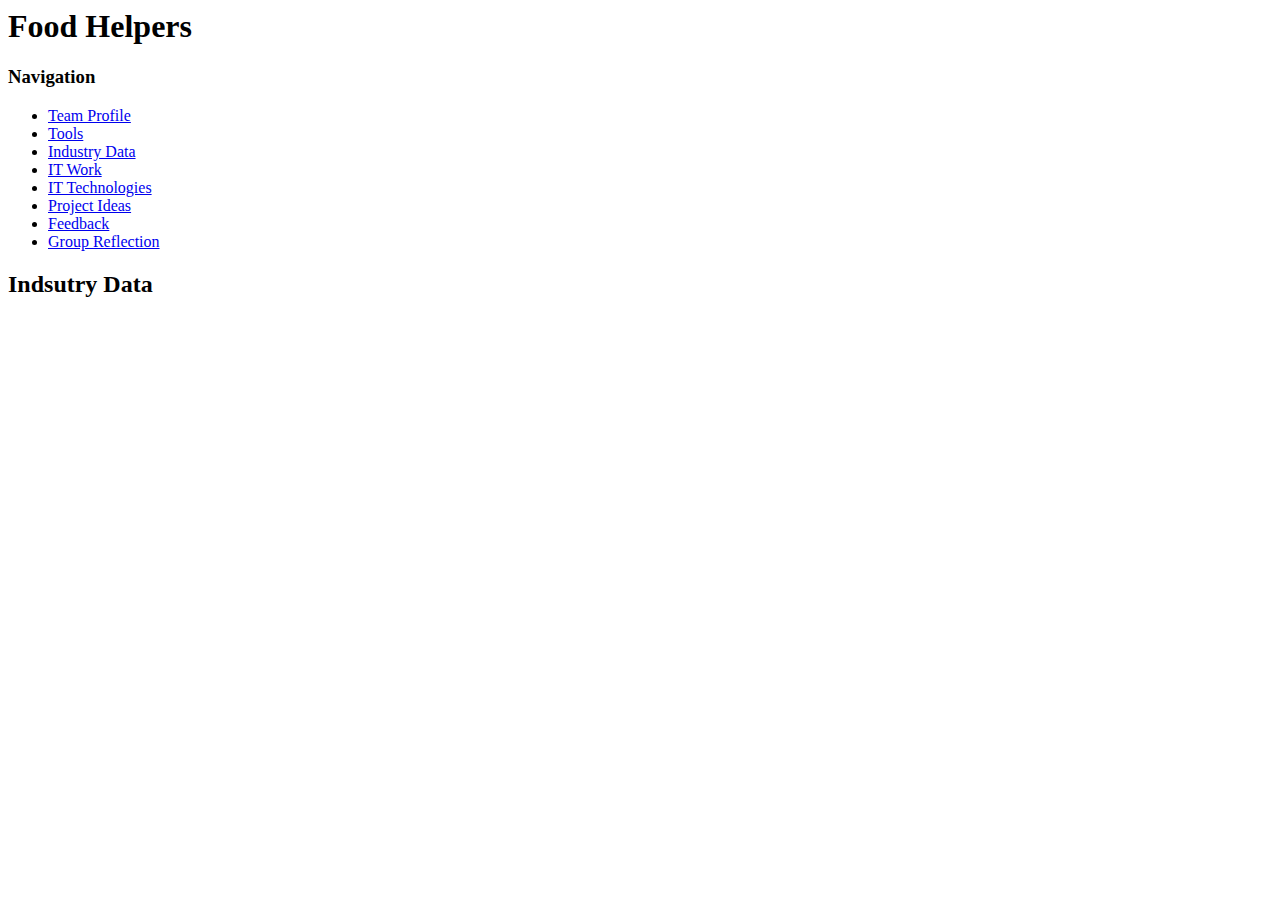
==== Industry.html @ 0cc3f609 "Add files via upload" ====
<html>
      <head>
            <title> Introduction to IT - Assignment 1  </title>
            <link rel = "stylesheet" type = "text/css" href = "style.css" />

      </head>
      <body>
           <div id = "container">
                                <div id = "header">
                                <h1> Food Helpers </h1>
      </div>

           <div id = "cotent">
                               <div id = "nav">
                               <h3> Navigation </h3>
                              <ul>
                                <li> <a class = "selected" href = "Index.html"> Team Profile </a></li>
                                <li> <a href = "Tools.html"> Tools </a></li>
                                <li> <a href = "Industry.html"> Industry Data </a></li>
                                <li> <a href = "ITWork.html"> IT Work </a></li>
                                <li> <a href = "ITTechnologies.html"> IT Technologies </a></li>
                                <li> <a href = "ProjectIdeas.html"> Project Ideas </a></li>
                                <li> <a href = "Feedback.html"> Feedback </a></li>
                                <li> <a href = "GroupReflection.html"> Group Reflection </a></li>




                              </ul>
      </div>

            <div id = "main">
                            <h2> Indsutry Data </h2>
                            <p align="justify">   </p>

      </div>

      </div>

            <div id = "footer">


      </div>

      </div>

      </body>

</html>
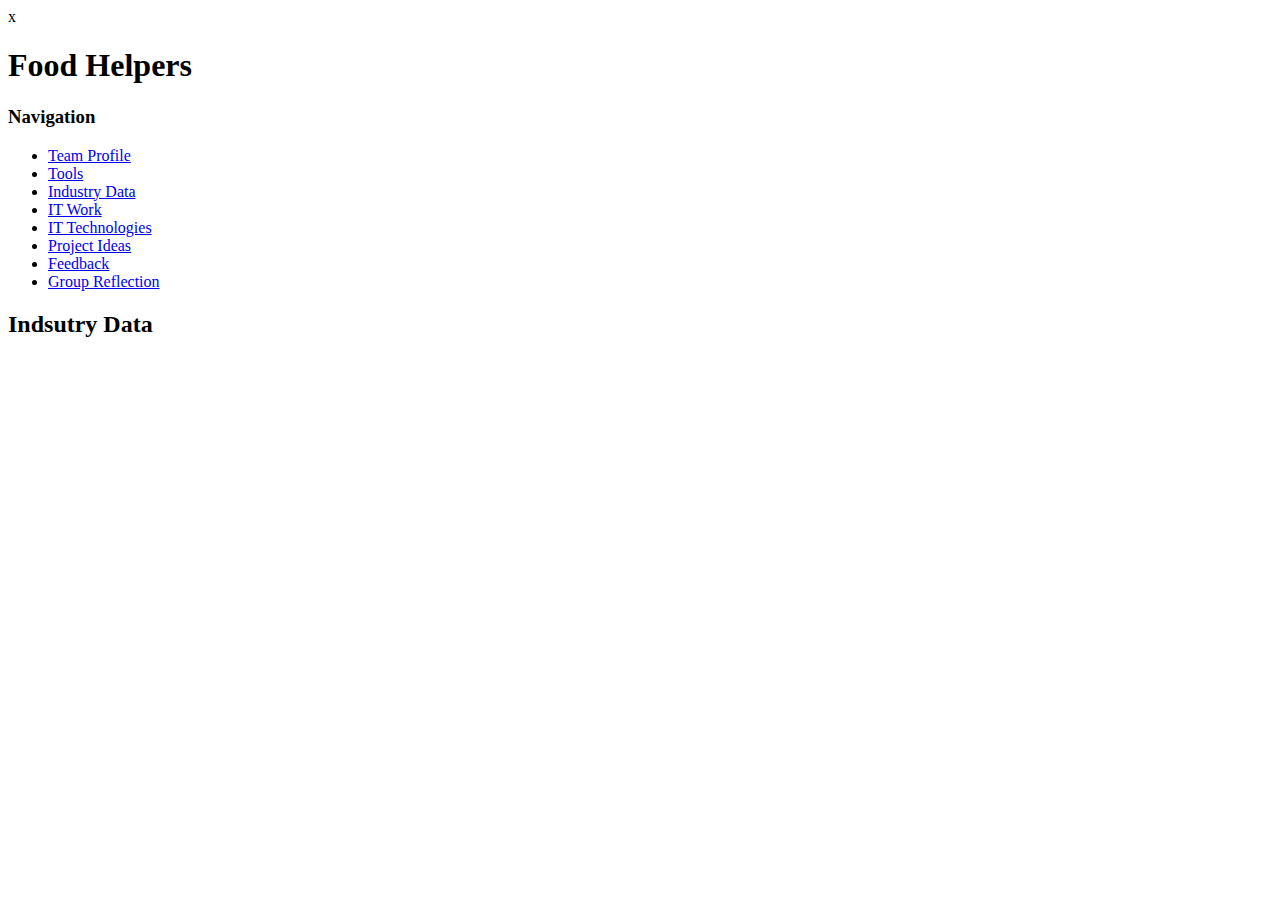
==== commit a8fb0f58: "updated info on home page and industry page" ====
--- a/Industry.html
+++ b/Industry.html
@@ -1,49 +1,49 @@
-<html>
-      <head>
-            <title> Introduction to IT - Assignment 1  </title>
-            <link rel = "stylesheet" type = "text/css" href = "style.css" />
-
-      </head>
-      <body>
-           <div id = "container">
-                                <div id = "header">
-                                <h1> Food Helpers </h1>
-      </div>
-
-           <div id = "cotent">
-                               <div id = "nav">
-                               <h3> Navigation </h3>
-                              <ul>
-                                <li> <a class = "selected" href = "Index.html"> Team Profile </a></li>
-                                <li> <a href = "Tools.html"> Tools </a></li>
-                                <li> <a href = "Industry.html"> Industry Data </a></li>
-                                <li> <a href = "ITWork.html"> IT Work </a></li>
-                                <li> <a href = "ITTechnologies.html"> IT Technologies </a></li>
-                                <li> <a href = "ProjectIdeas.html"> Project Ideas </a></li>
-                                <li> <a href = "Feedback.html"> Feedback </a></li>
-                                <li> <a href = "GroupReflection.html"> Group Reflection </a></li>
-
-
-
-
-                              </ul>
-      </div>
-
-            <div id = "main">
-                            <h2> Indsutry Data </h2>
-                            <p align="justify">   </p>
-
-      </div>
-
-      </div>
-
-            <div id = "footer">
-
-
-      </div>
-
-      </div>
-
-      </body>
-
-</html>
+x<html>
+      <head>
+            <title> Introduction to IT - Assignment 1  </title>
+            <link rel = "stylesheet" type = "text/css" href = "style.css" />
+
+      </head>
+      <body>
+           <div id = "container">
+                                <div id = "header">
+                                <h1> Food Helpers </h1>
+      </div>
+
+           <div id = "cotent">
+                               <div id = "nav">
+                               <h3> Navigation </h3>
+                              <ul>
+                                <li> <a class = "selected" href = "Index.html"> Team Profile </a></li>
+                                <li> <a href = "Tools.html"> Tools </a></li>
+                                <li> <a href = "Industry.html"> Industry Data </a></li>
+                                <li> <a href = "ITWork.html"> IT Work </a></li>
+                                <li> <a href = "ITTechnologies.html"> IT Technologies </a></li>
+                                <li> <a href = "ProjectIdeas.html"> Project Ideas </a></li>
+                                <li> <a href = "Feedback.html"> Feedback </a></li>
+                                <li> <a href = "GroupReflection.html"> Group Reflection </a></li>
+
+
+
+
+                              </ul>
+      </div>
+
+            <div id = "main">
+                            <h2> Indsutry Data </h2>
+                            <p align="justify">   </p>
+
+      </div>
+
+      </div>
+
+            <div id = "footer">
+
+
+      </div>
+
+      </div>
+
+      </body>
+
+</html>
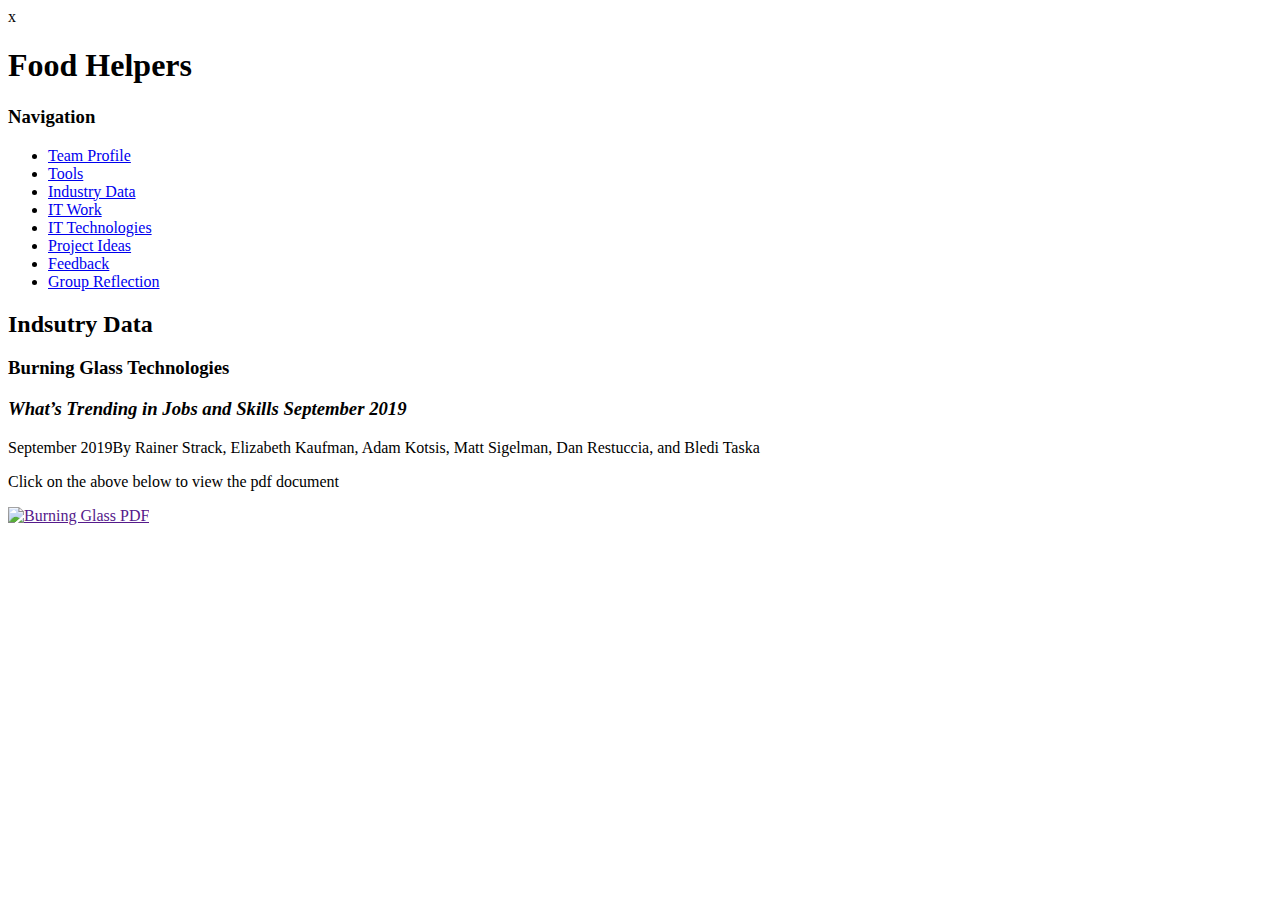
==== commit 326f8520: "updating industry page and css" ====
--- a/Industry.html
+++ b/Industry.html
@@ -30,8 +30,20 @@
       </div>
 
             <div id = "main">
-                            <h2> Indsutry Data </h2>
-                            <p align="justify">   </p>
+                            <h2>Indsutry Data</h2>
+				
+							<h3>Burning Glass Technologies</h3>
+				
+							<h3><em>What’s Trending in Jobs and Skills September 2019</em></h3>
+				
+							 <p align="justify">September 2019By Rainer Strack, Elizabeth Kaufman, Adam Kotsis, Matt Sigelman, Dan Restuccia, and Bledi Taska</p>
+				
+							<p>Click on the above below to view the pdf document</p>
+							<p><a href=""><img alt="Burning Glass PDF" src="Assetts/BCG-cover-229220_Page_01.jpg" class="pic19"></a></p>
+				
+							
+				
+                           
 
       </div>
 
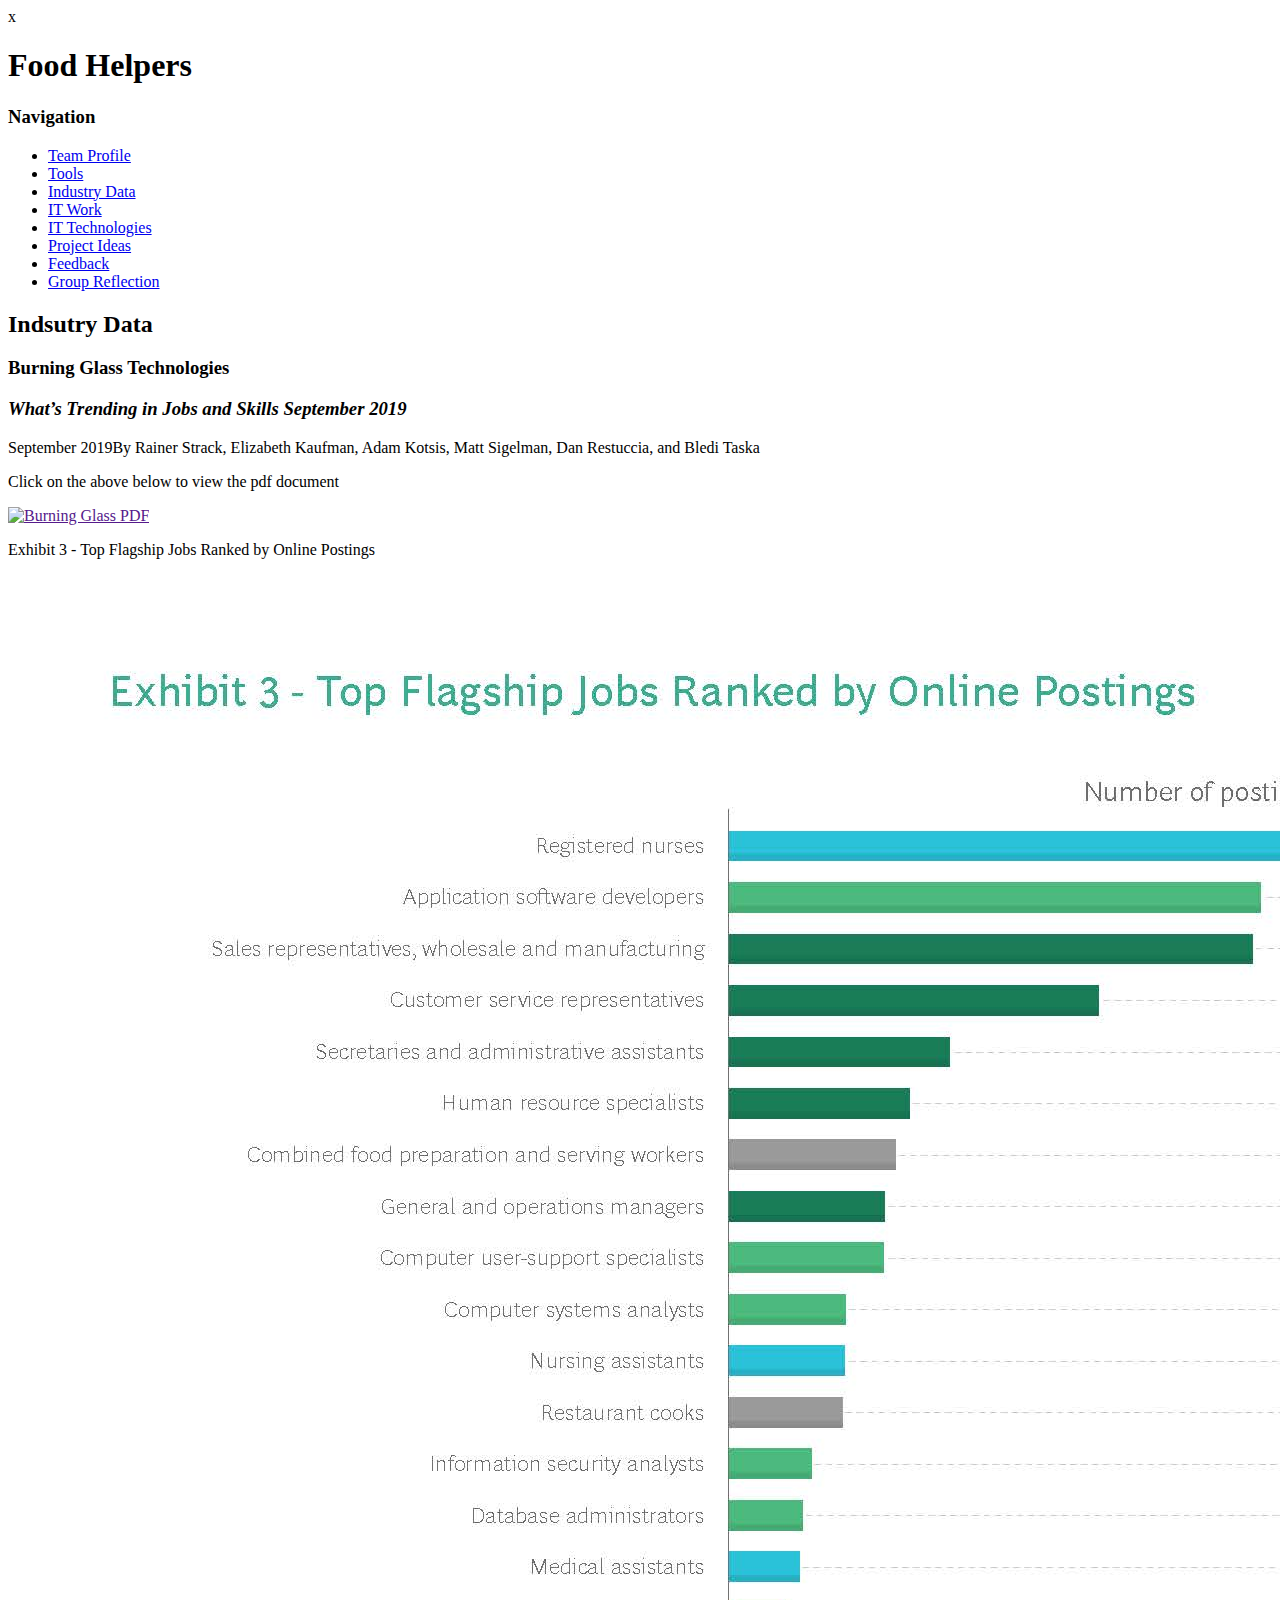
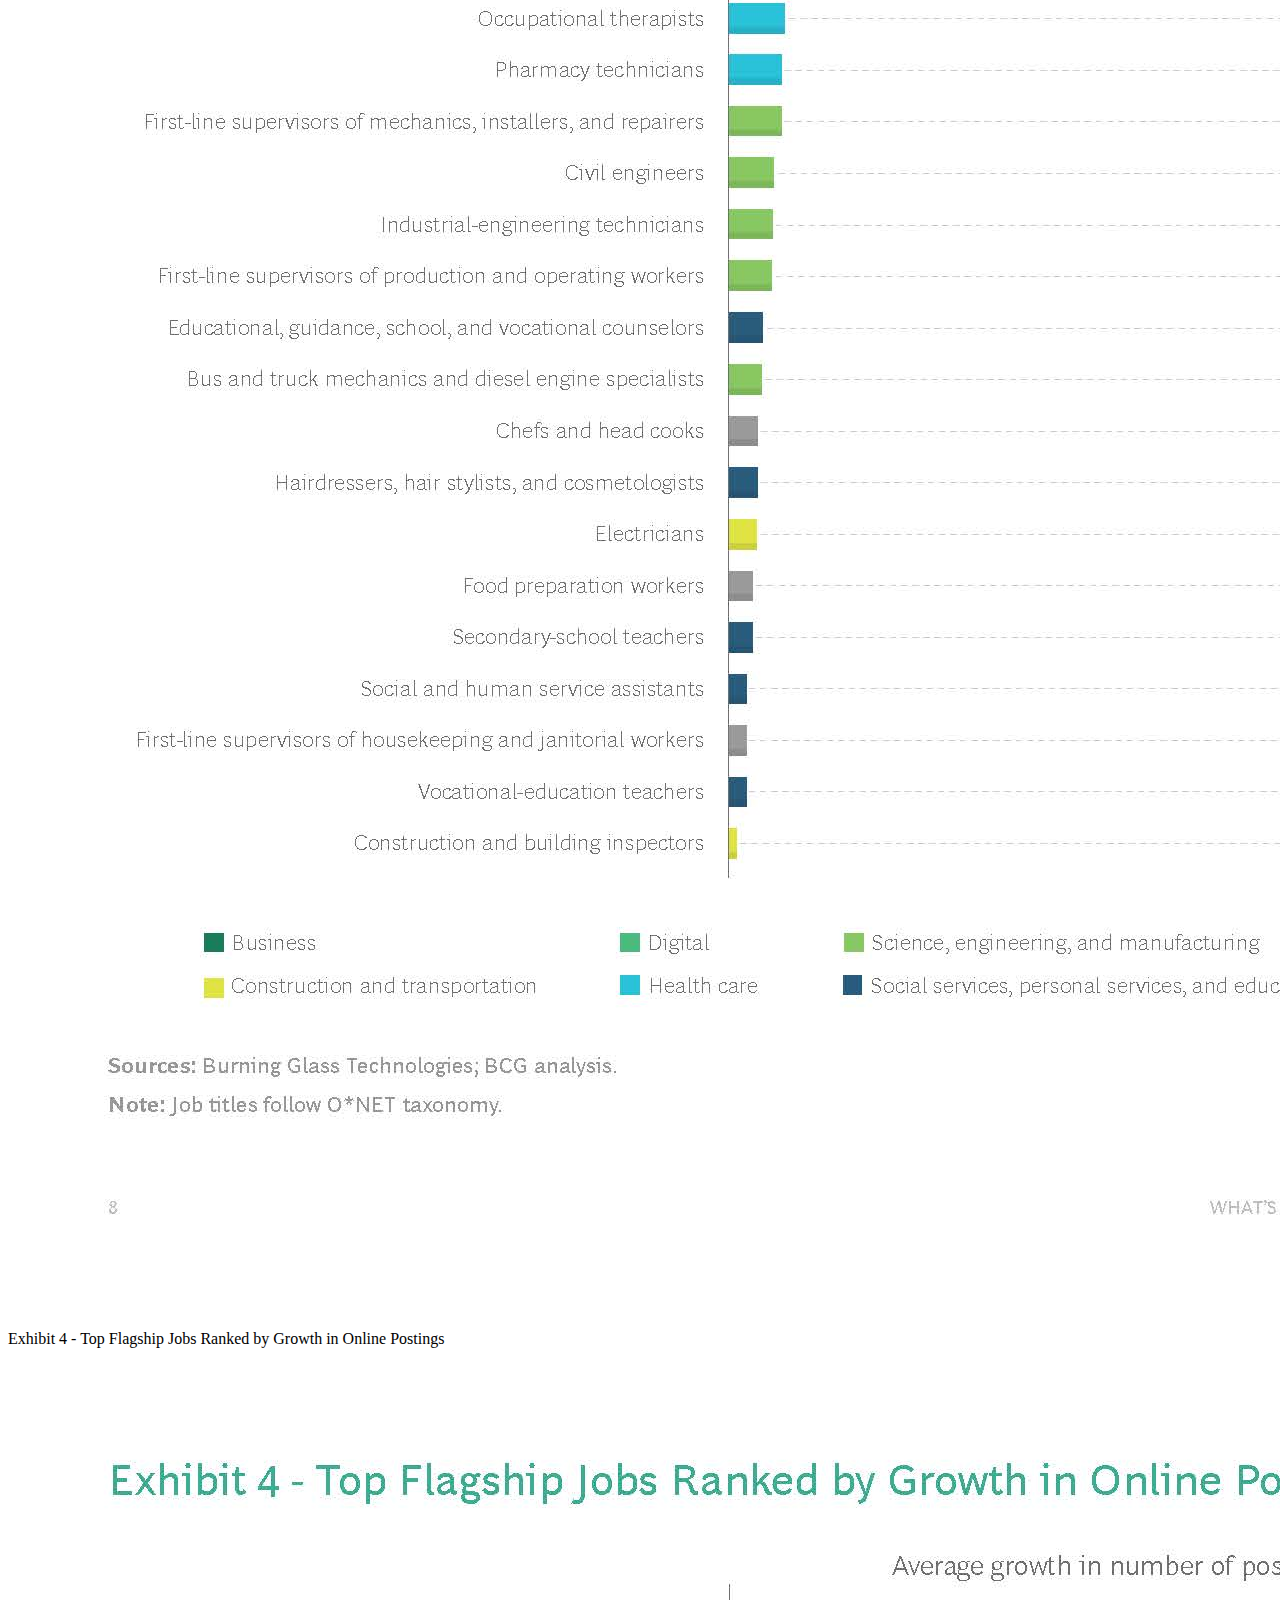
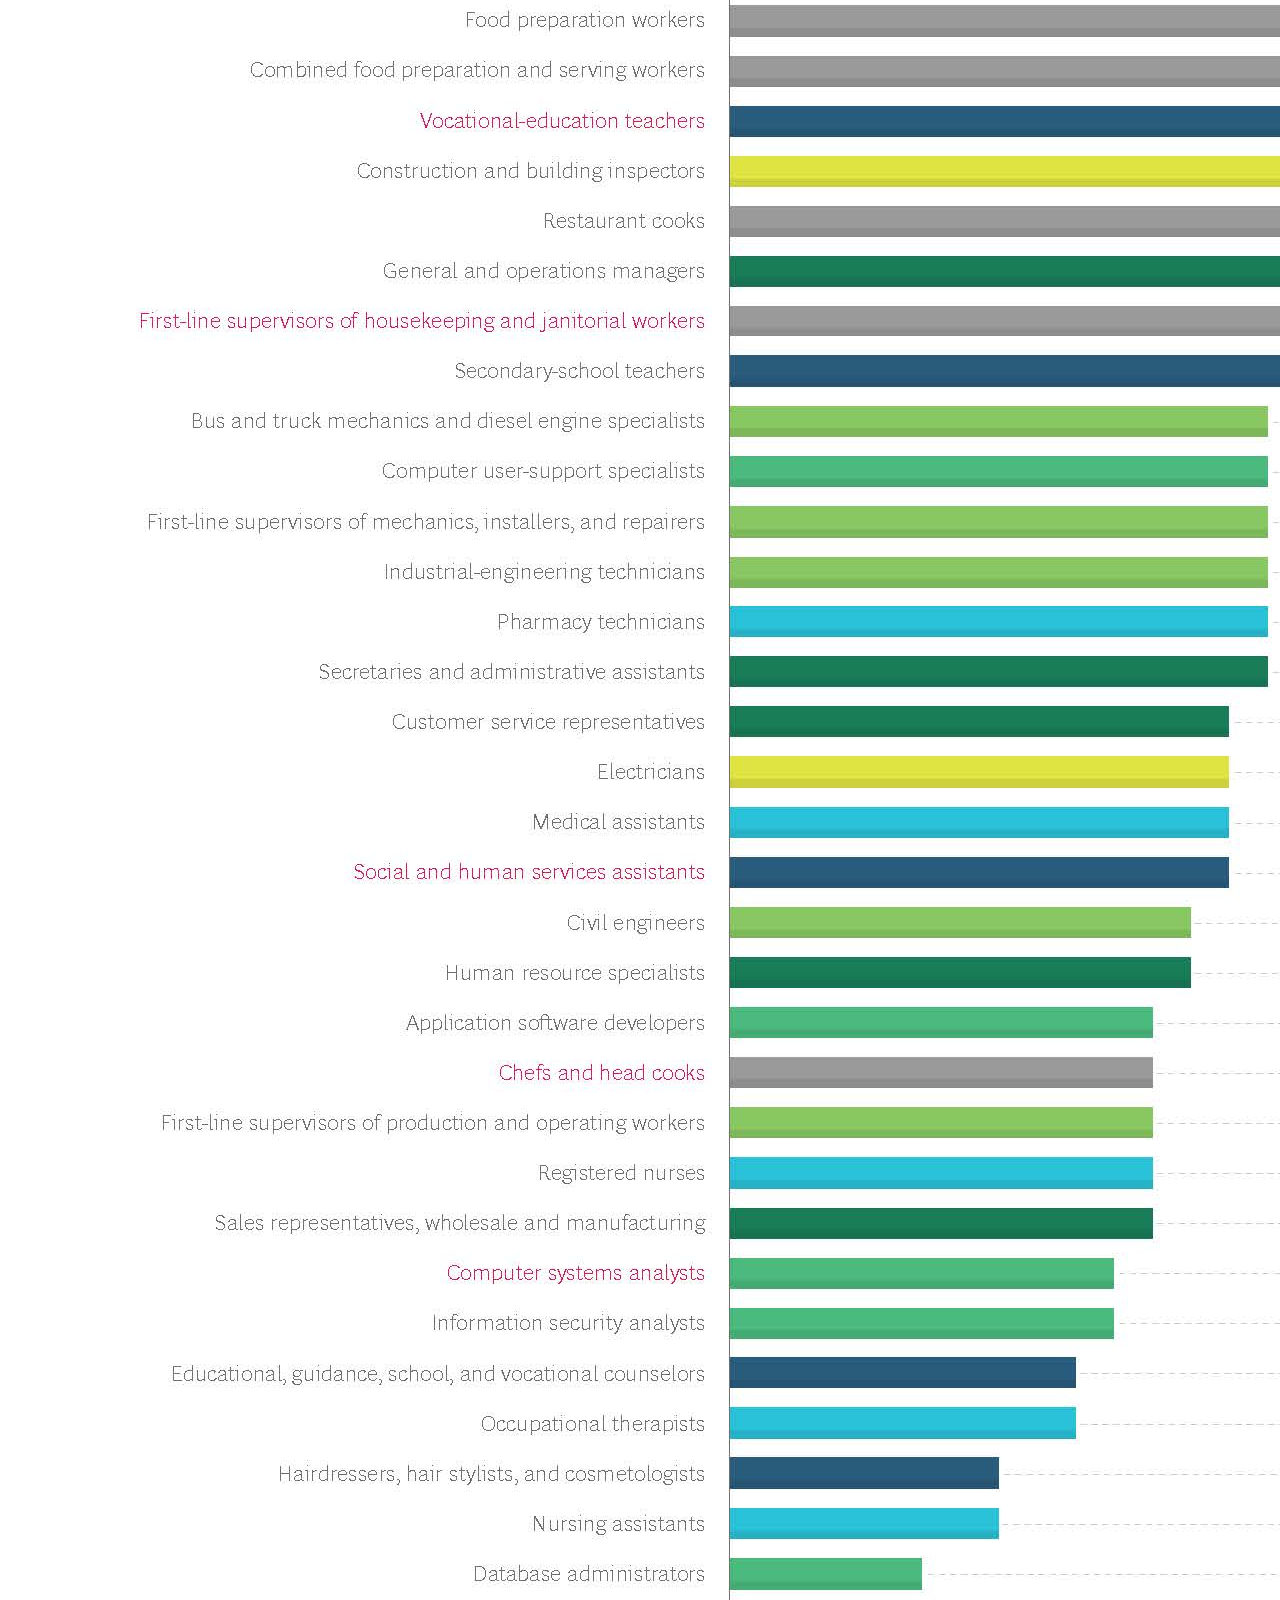
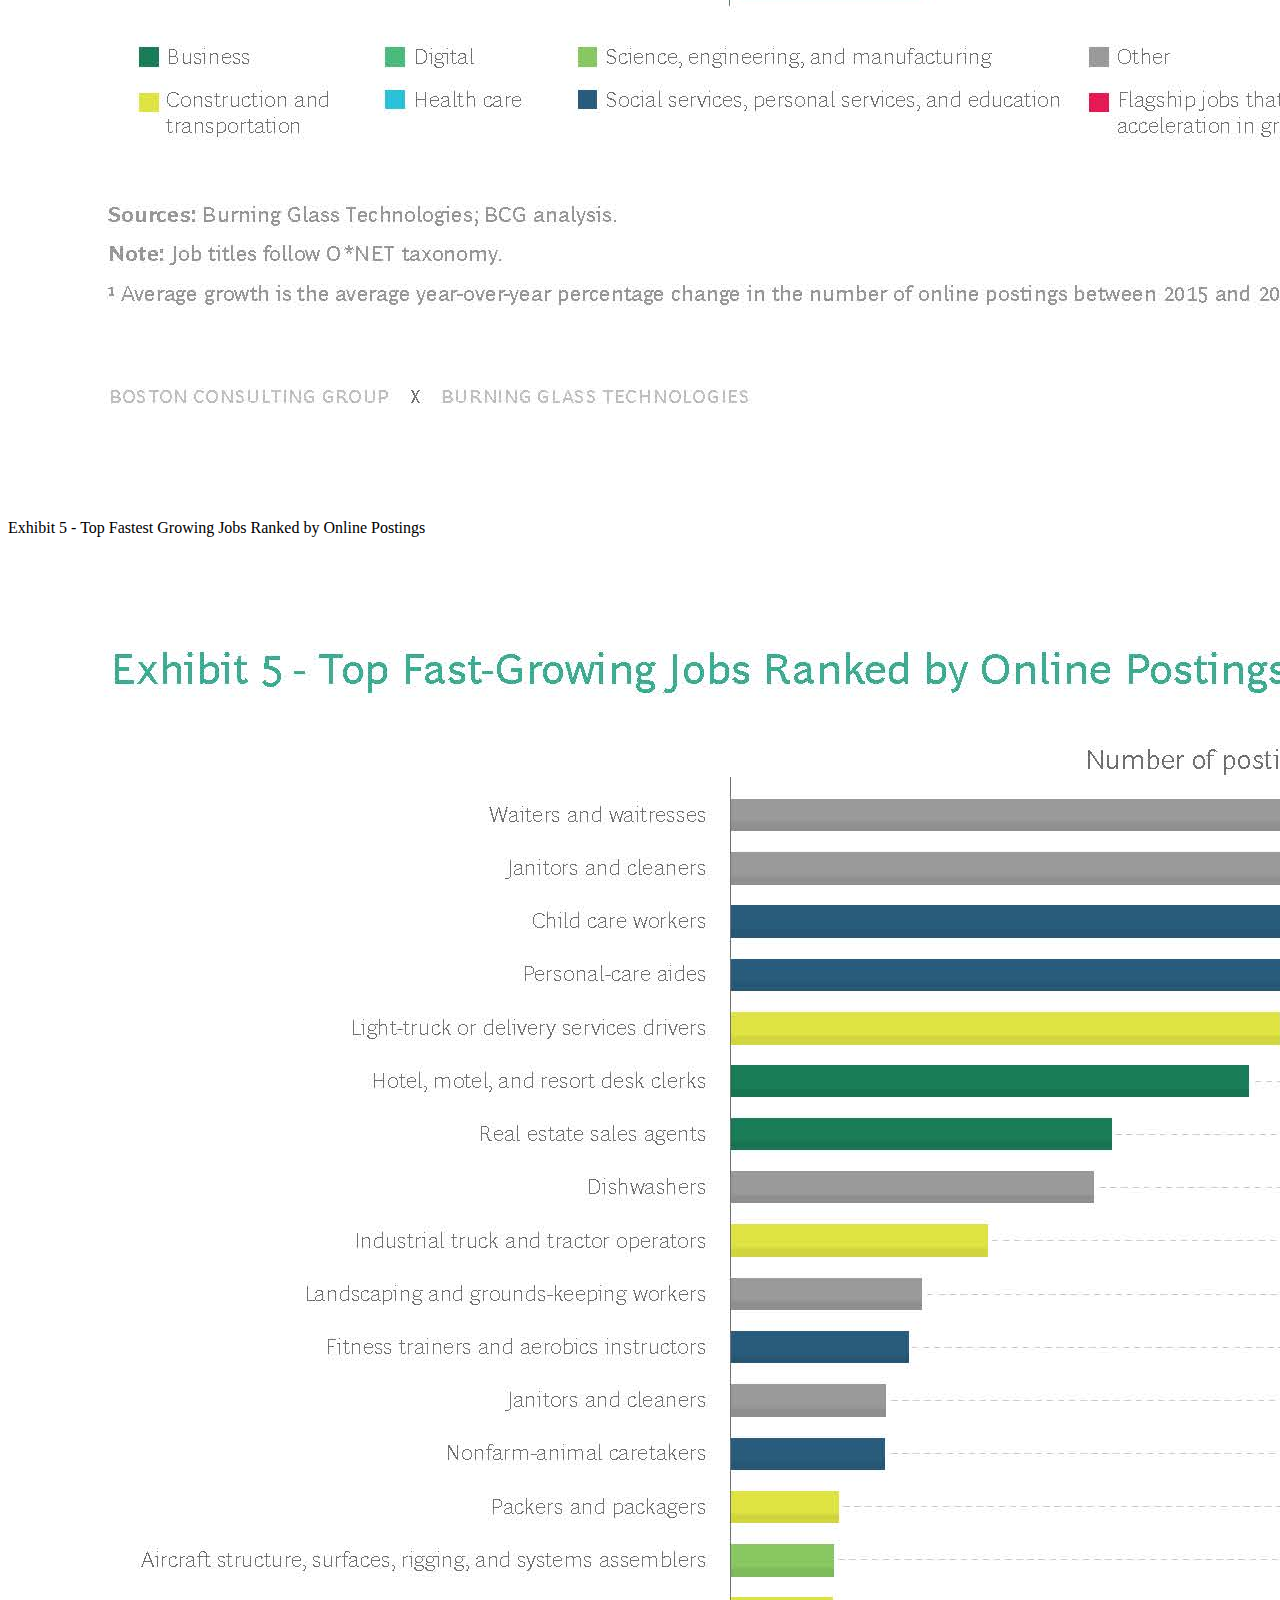
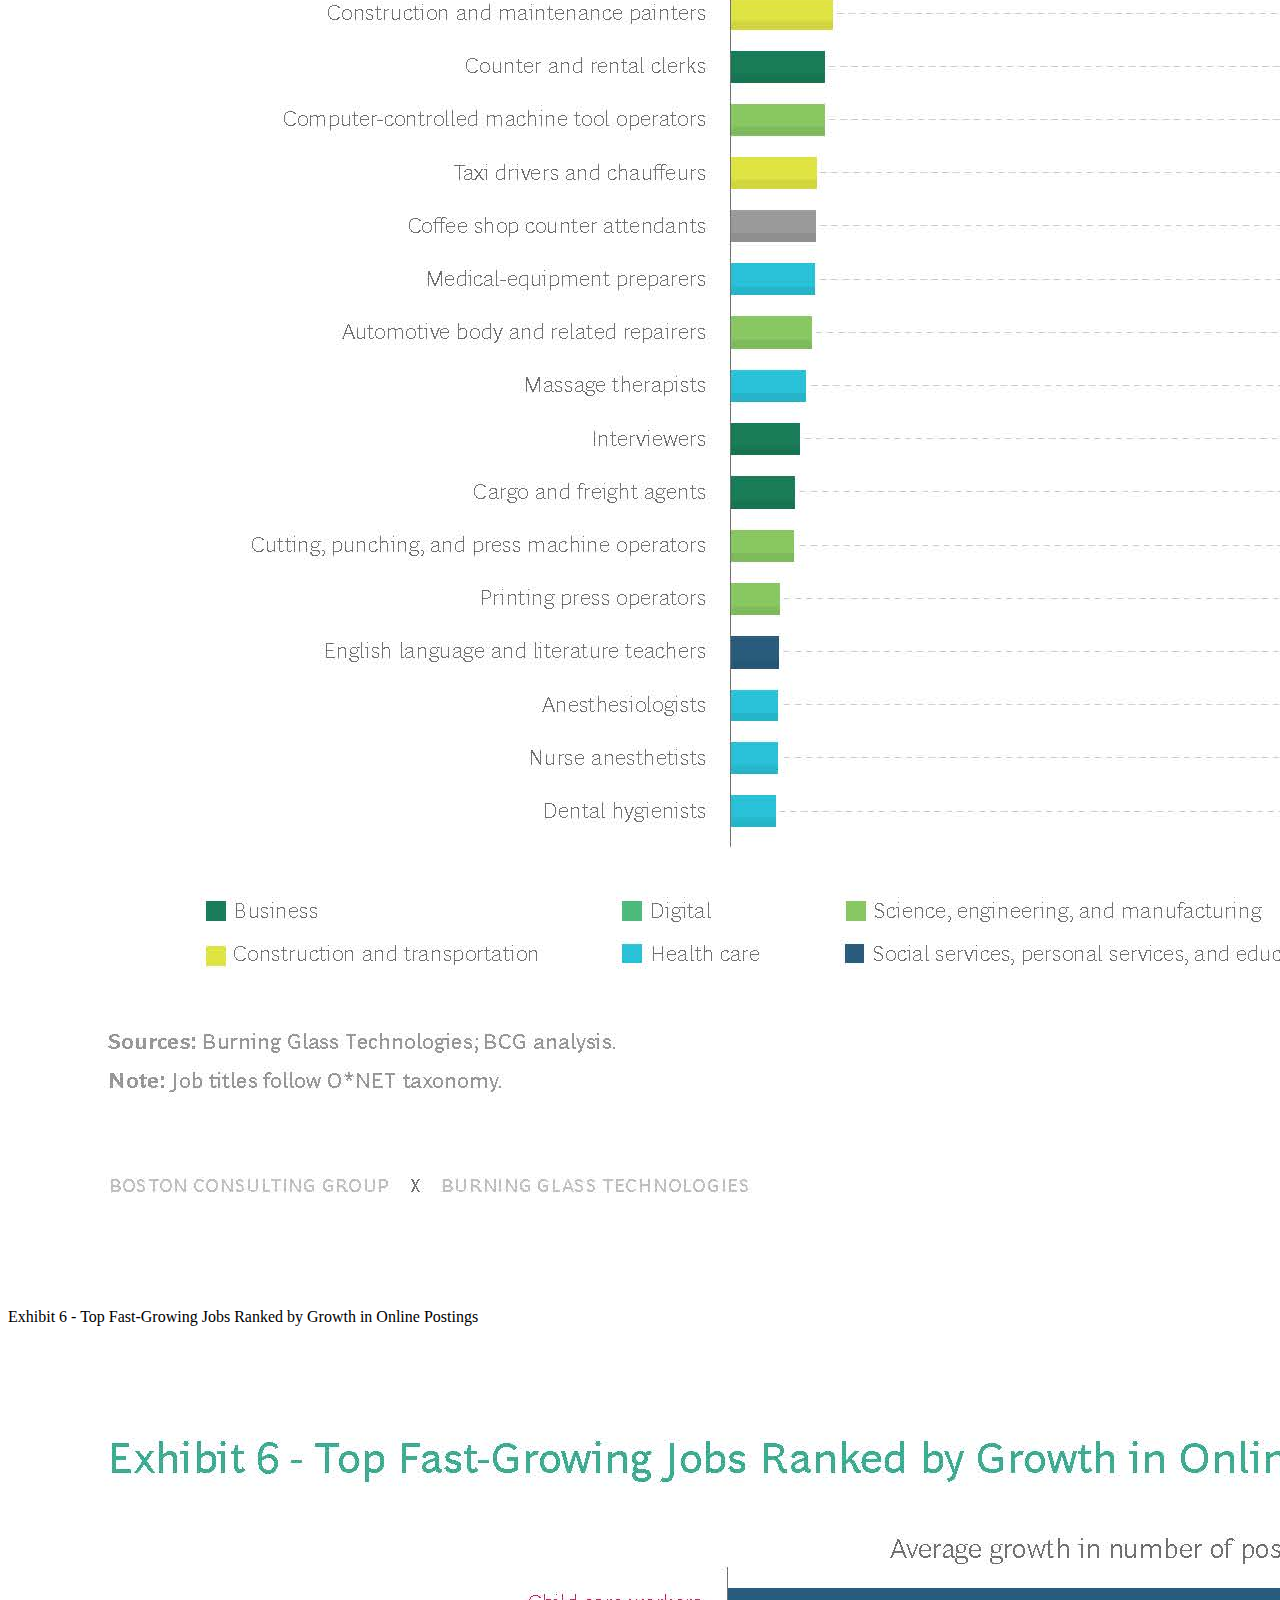
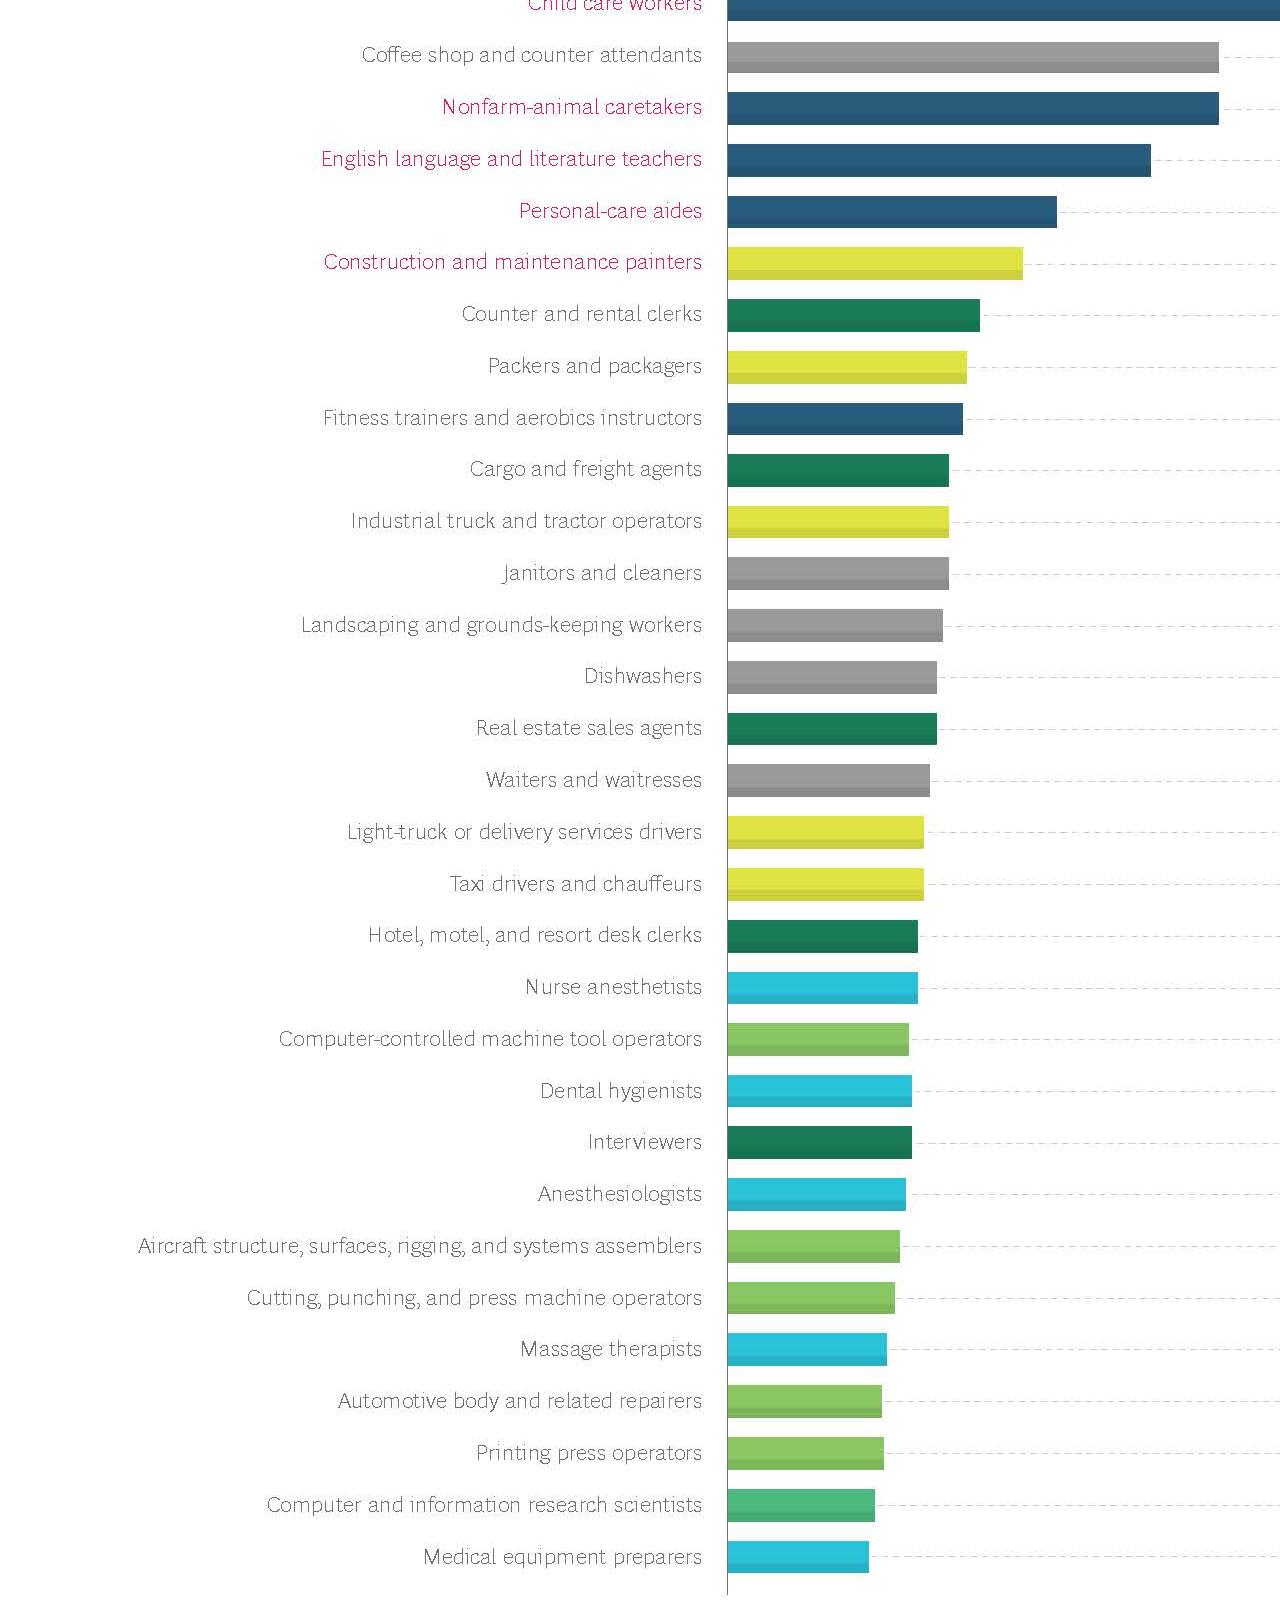
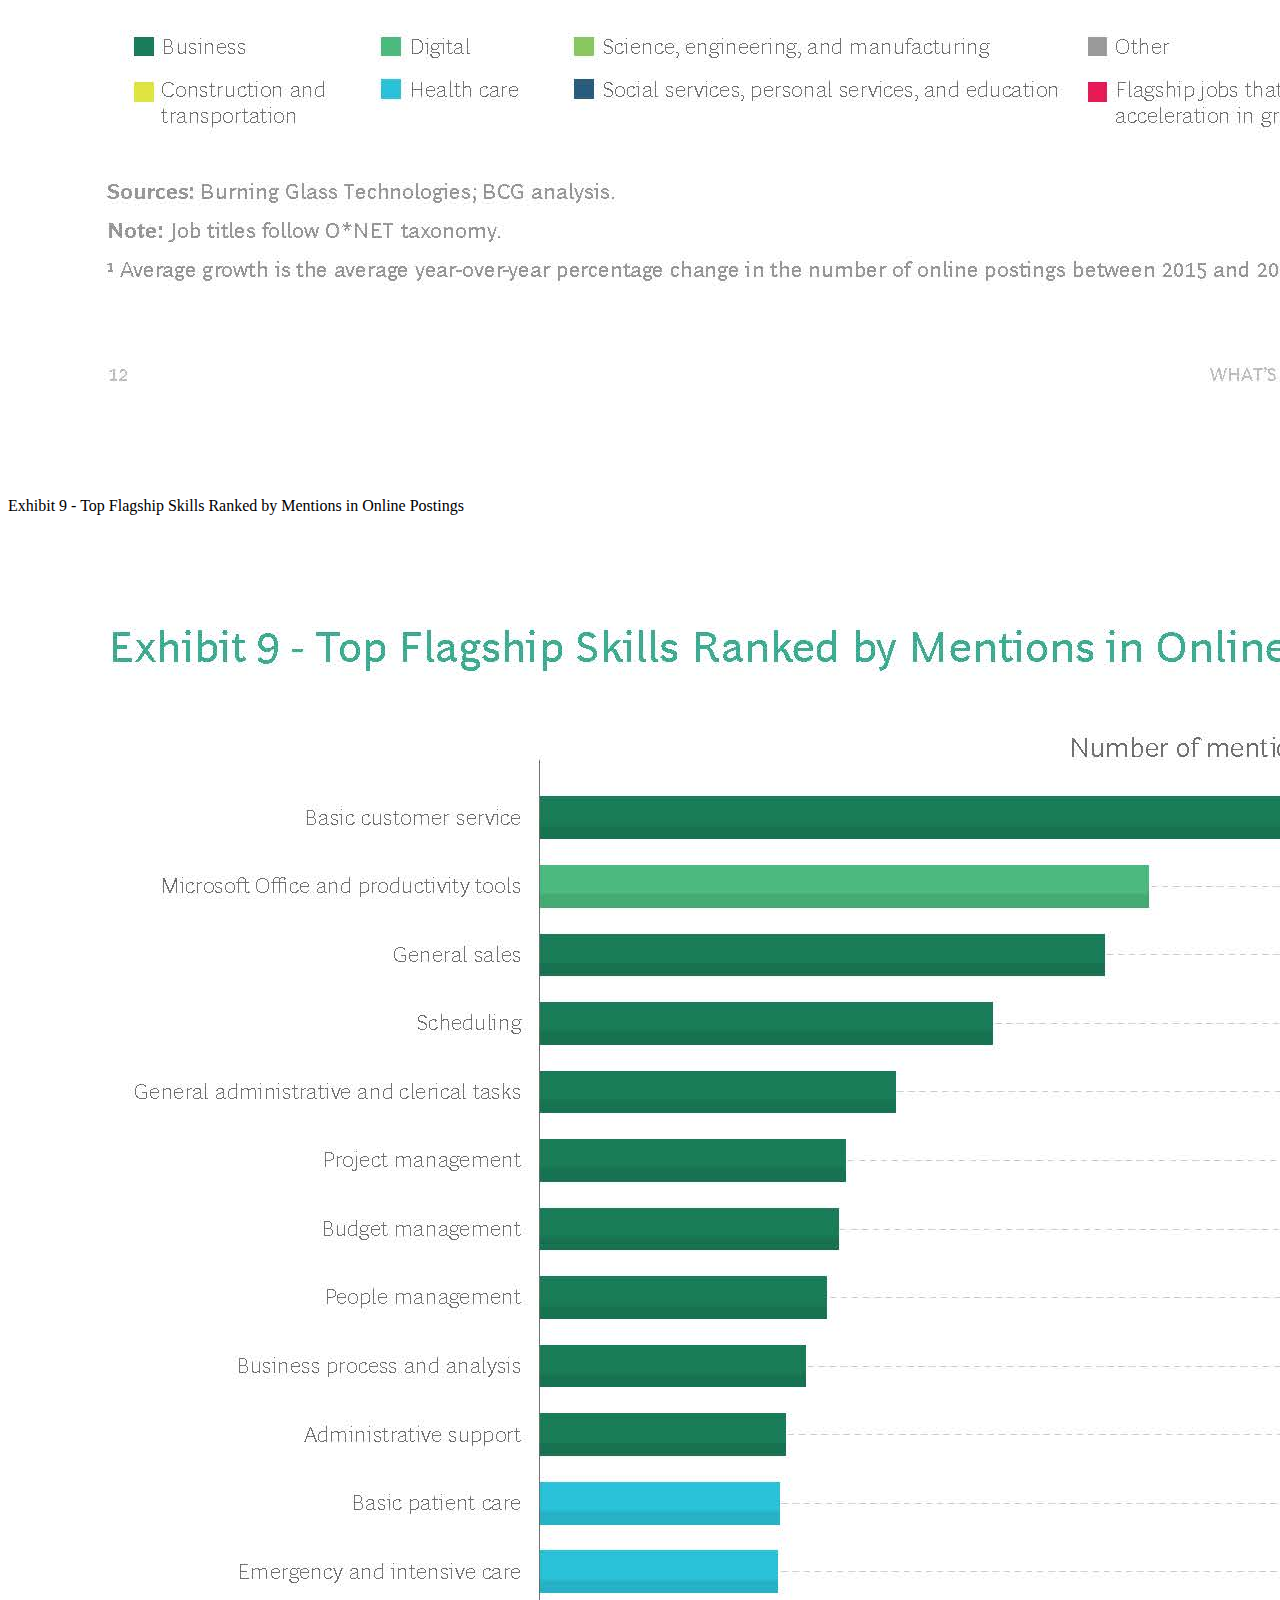
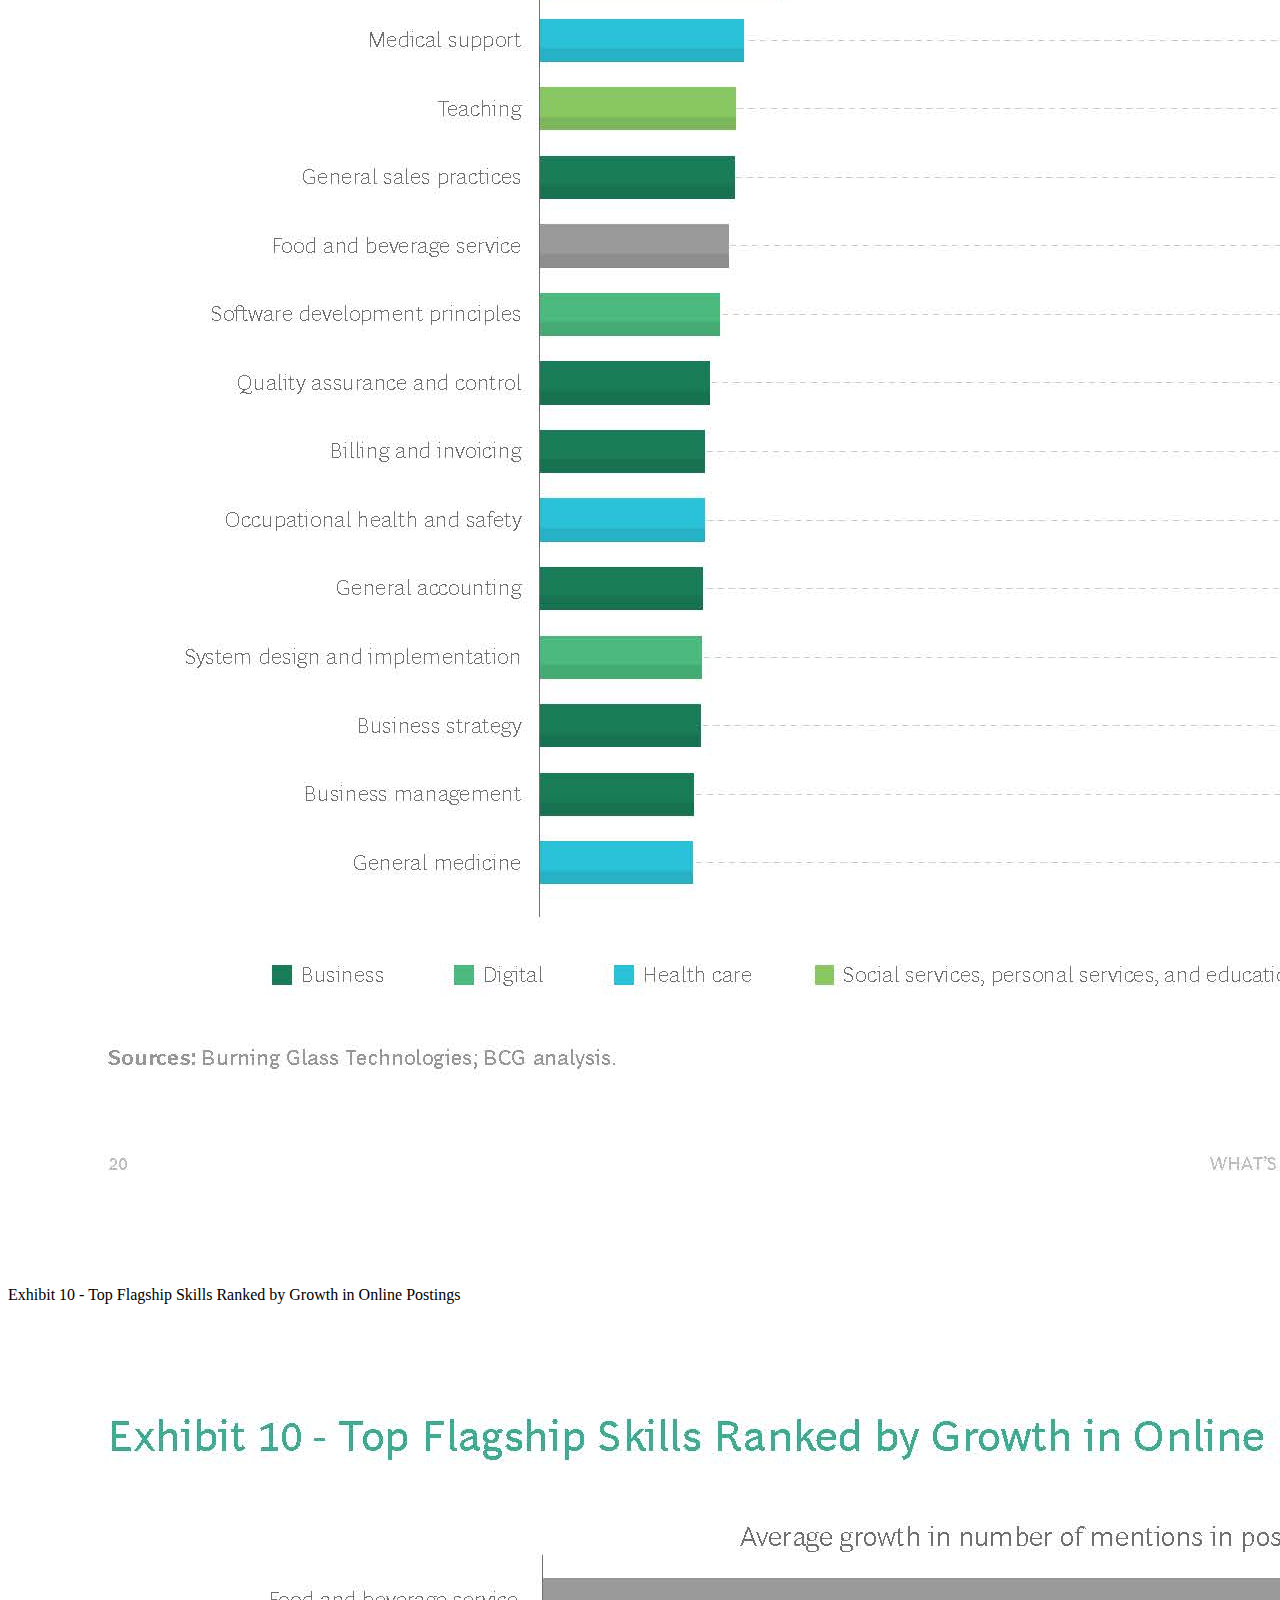
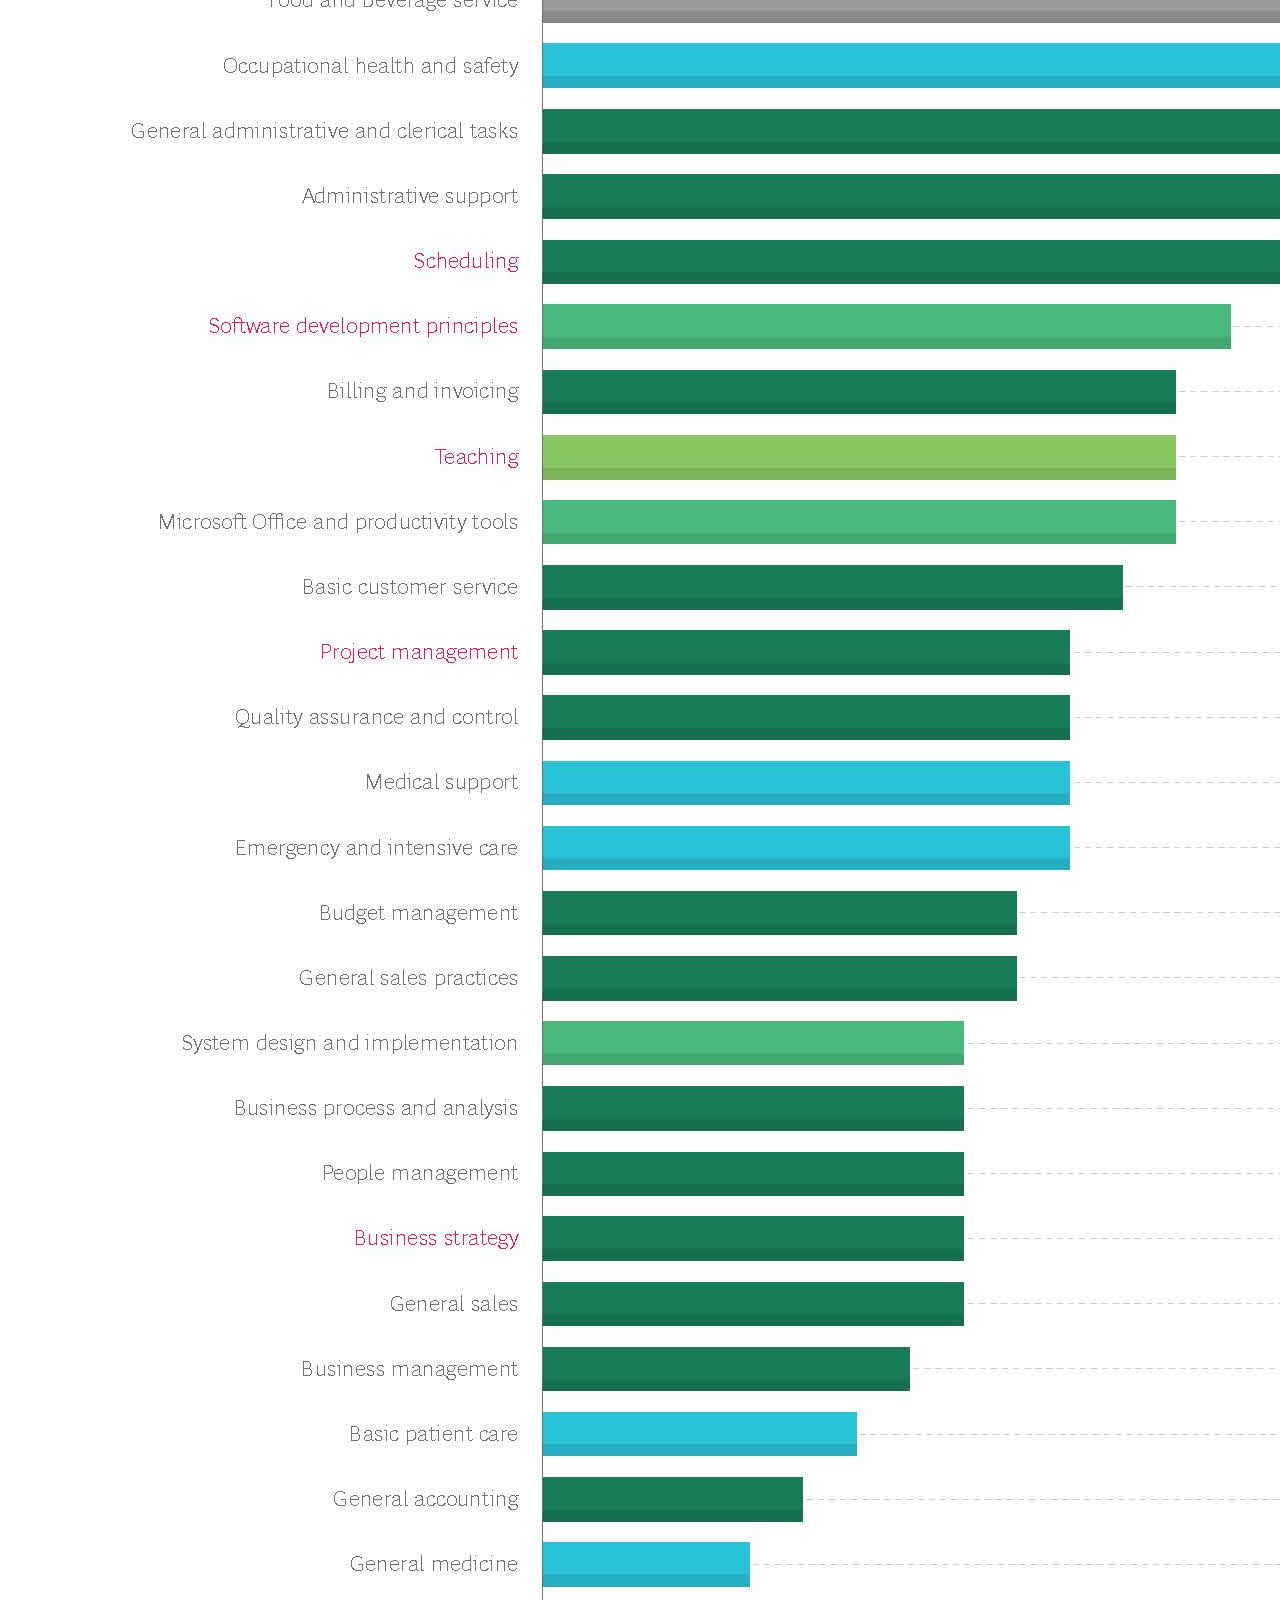
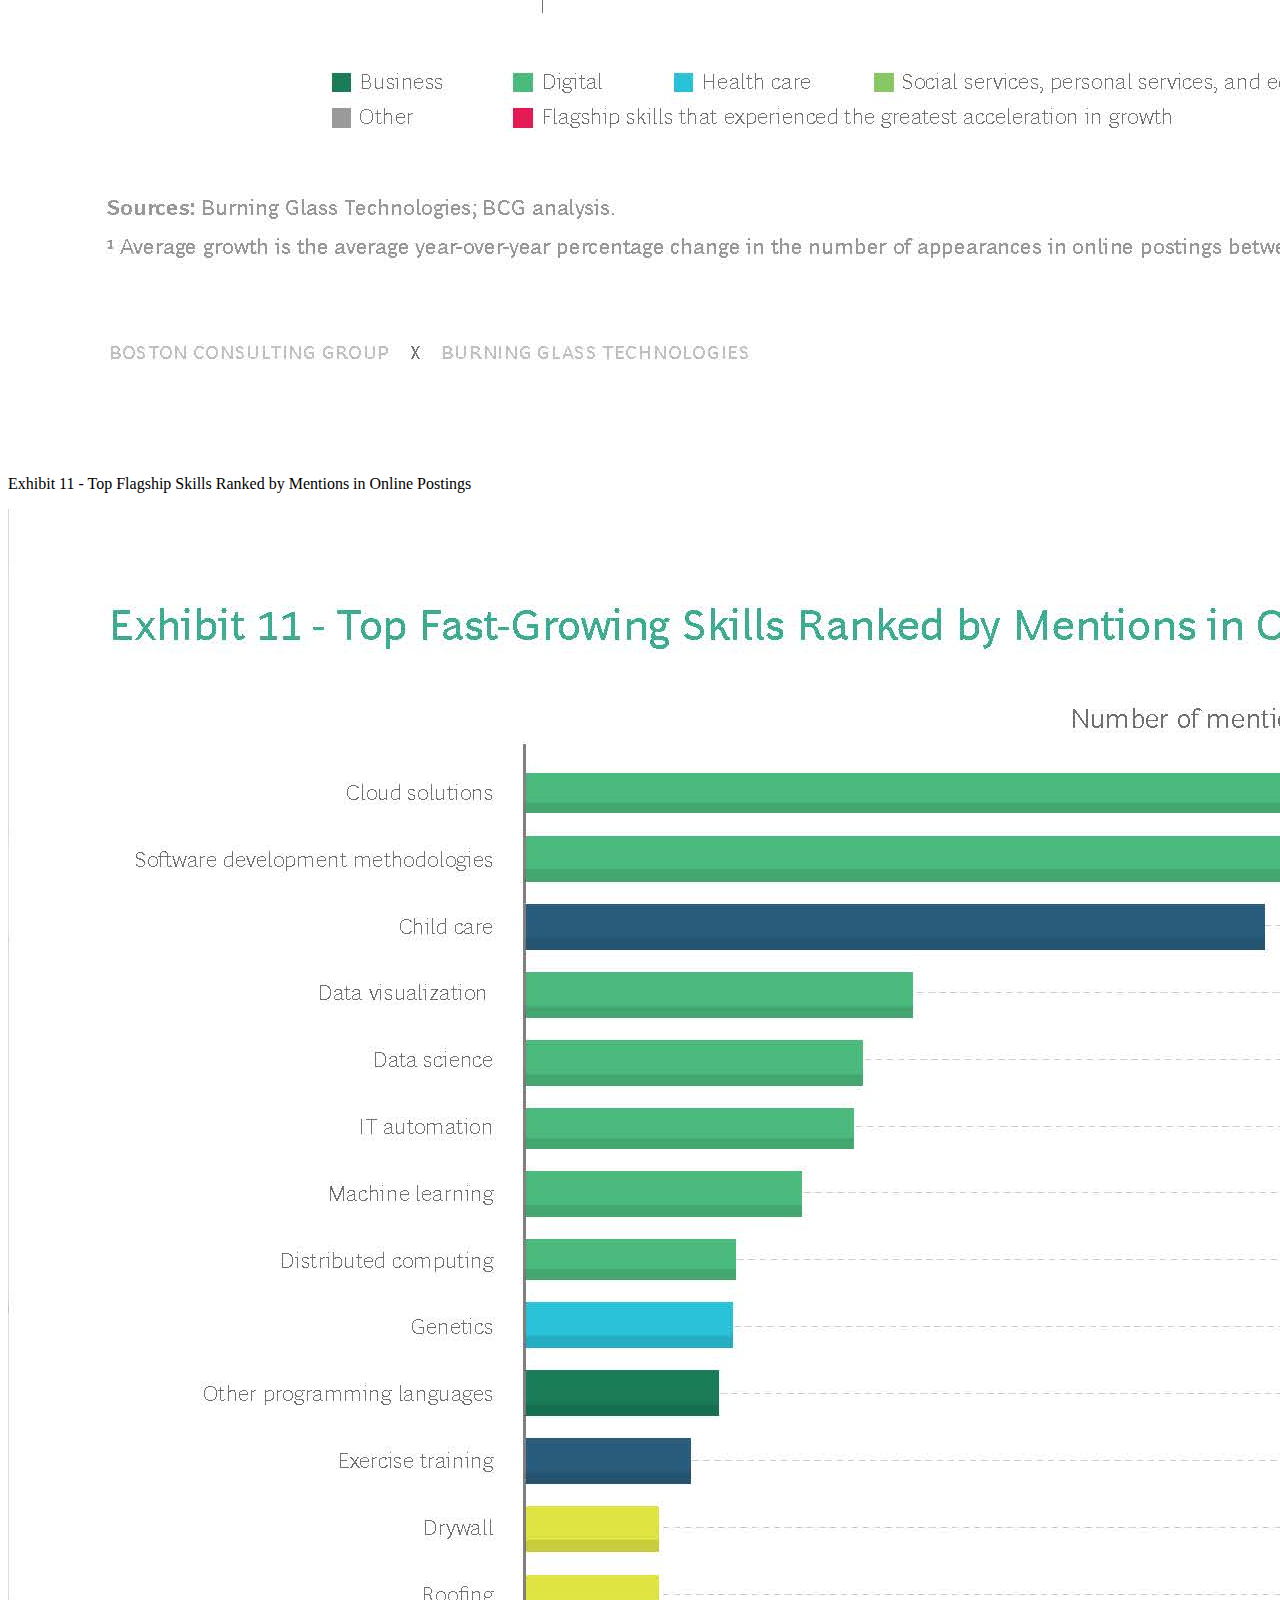
==== commit 326c21cc: "updating industry burning glass files and css" ====
--- a/Industry.html
+++ b/Industry.html
@@ -41,8 +41,54 @@
 							<p>Click on the above below to view the pdf document</p>
 							<p><a href=""><img alt="Burning Glass PDF" src="Assetts/BCG-cover-229220_Page_01.jpg" class="pic19"></a></p>
 				
-							
+							<p>Exhibit 3 - Top Flagship Jobs Ranked by Online Postings</p>
 				
+							 <img src="Assetts/Burning_Glass_Pages/BCG-229220_Page_10.jpg" alt="Burning Glass Report 2019 Page 10" class="pic20" >
+				
+							<p>Exhibit 4 - Top Flagship Jobs Ranked by Growth in Online Postings</p>
+				
+							 <img src="Assetts/Burning_Glass_Pages/BCG-229220_Page_11.jpg" alt="Burning Glass Report 2019 Page 10" class="pic20" >
+				
+							<p>Exhibit 5 - Top Fastest Growing Jobs Ranked by Online Postings</p>
+				
+							 <img src="Assetts/Burning_Glass_Pages/BCG-229220_Page_13.jpg" alt="Burning Glass Report 2019 Page 10" class="pic20" >
+				
+							<p>Exhibit 6 - Top Fast-Growing Jobs Ranked by Growth in Online Postings</p>
+				
+							 <img src="Assetts/Burning_Glass_Pages/BCG-229220_Page_14.jpg" alt="Burning Glass Report 2019 Page 10" class="pic20" >
+				
+							<p>Exhibit 9 - Top Flagship Skills Ranked by Mentions in Online Postings</p>
+				
+							 <img src="Assetts/Burning_Glass_Pages/BCG-229220_Page_22.jpg" alt="Burning Glass Report 2019 Page 10" class="pic20" >
+				
+							<p>Exhibit 10 - Top Flagship Skills Ranked by Growth in Online Postings</p>
+				
+							 <img src="Assetts/Burning_Glass_Pages/BCG-229220_Page_23.jpg" alt="Burning Glass Report 2019 Page 10" class="pic20" >
+				
+							<p>Exhibit 11 - Top Flagship Skills Ranked by Mentions in Online Postings</p>
+				
+							<img src="Assetts/Burning_Glass_Pages/BCG-229220_Page_25.jpg" alt="Burning Glass Report 2019 Page 10" class="pic20" >
+				
+							<p>Exhibit 12 - Top Fast-Growing Skills Ranked by Growth in Online Postings</p>
+				
+							<img src="Assetts/Burning_Glass_Pages/BCG-229220_Page_26.jpg" alt="Burning Glass Report 2019 Page 10" class="pic20" >
+				
+							<p>Exhibit 13 - High-Growth Skills Are Associated with the Latest Technologies</p>
+				
+							<img src="Assetts/Burning_Glass_Pages/BCG-229220_Page_27.jpg" alt="Burning Glass Report 2019 Page 10" class="pic20" >
+				
+							<p>Occupations Demanding High-Growth Skills</p>
+				
+							<img src="Assetts/Burning_Glass_Pages/BCG-229220_Page_29.jpg" alt="Burning Glass Report 2019 Page 10" class="pic20" >
+				
+				<p>What are the Job Titles for your group’s ideal jobs?</P>
+			   	<p>How do each of these rank in terms of demand from employers?</p>
+			   	<p>From your group’s ideal jobs, you can identify a set of skills required for these jobs (we will refer to this as your group’s required skill set). These can be divided into general skills (communication, problem solving, writing etc) and IT-specific skills (Javascript, SQL, etc).
+				<p>How do the IT-specific skills in your required skill set rank in terms of demand from employers?</p>
+			   <p>How do the general skills in your required skill set rank in terms of demand from employers?</p>
+			   <p>What are the three highest ranked IT-specific skills which are not in your required skill set?</p>
+			   <p>What are the three highest ranked general skills which are not in your required skill set?</p>
+			   <p>Having looked at your updated Burning Glass data, has your opinion of your ideal job changed? Why or why not?</p>
                            
 
       </div>
